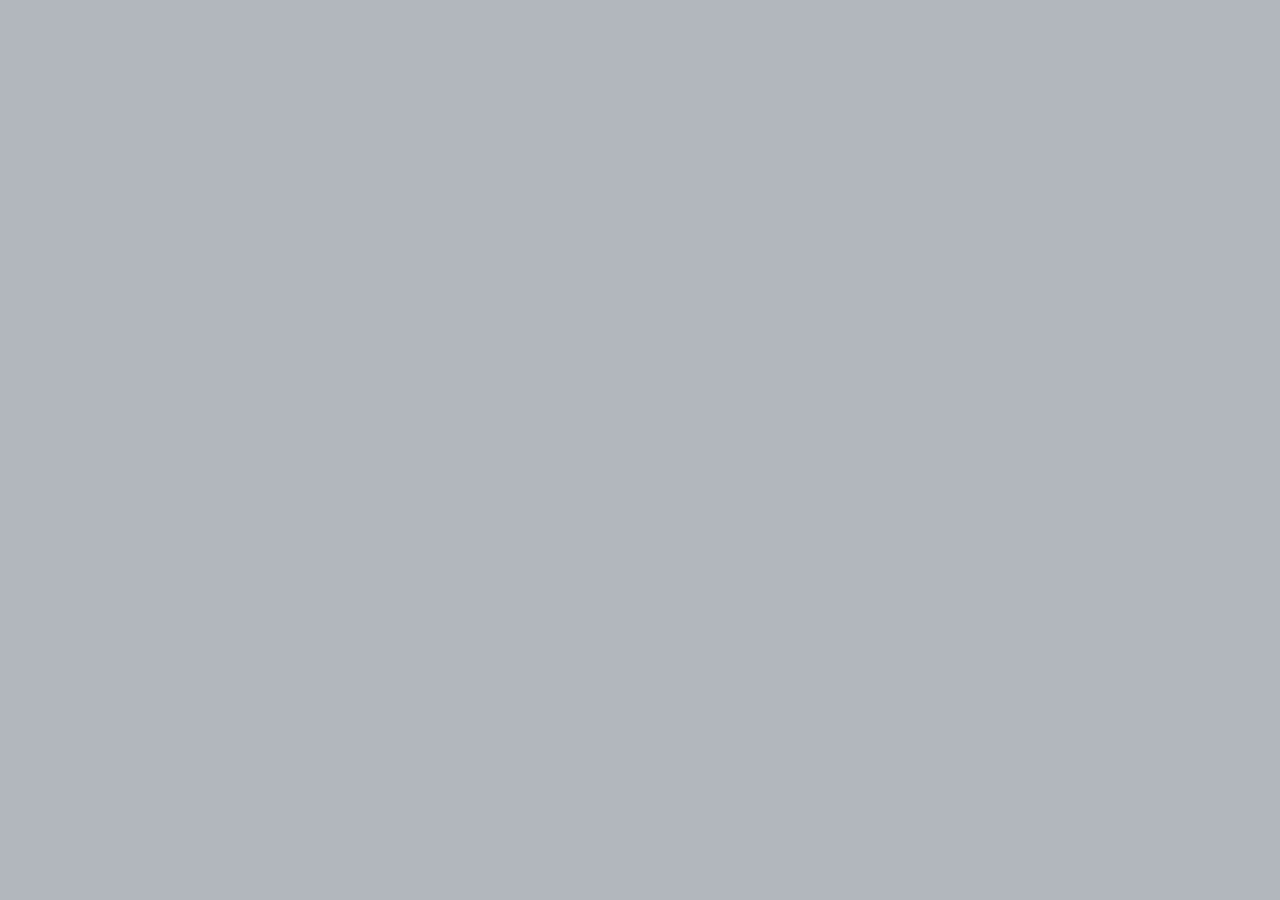
==== web/index.html @ 4655c2cc "Add Mini App shell and the exercise screen" ====
<!doctype html>
<html lang="ar" dir="rtl">
<head>
<meta charset="utf-8">
<meta name="viewport" content="width=device-width, initial-scale=1, viewport-fit=cover, user-scalable=no">
<meta name="color-scheme" content="light">
<title>Eng</title>
<link rel="stylesheet" href="styles.css">
<script src="https://telegram.org/js/telegram-web-app.js"></script>
</head>
<body>
<div id="app"></div>
<script type="module" src="app.js"></script>
</body>
</html>
---- web/styles.css ----
@font-face { font-family: 'Cairo'; font-weight: 200 1000; font-display: swap; src: url(fonts/cairo-arabic.woff2) format('woff2'); unicode-range: U+0600-06FF, U+0750-077F, U+0870-0891, U+0897-08E1, U+08E3-08FF, U+200C-200E, U+2010-2011, U+204F, U+2E41, U+FB50-FDFF, U+FE70-FE74, U+FE76-FEFC; }
@font-face { font-family: 'Cairo'; font-weight: 200 1000; font-display: swap; src: url(fonts/cairo-latin.woff2) format('woff2'); unicode-range: U+0000-00FF, U+0131, U+0152-0153, U+02BB-02BC, U+02C6, U+02DA, U+02DC, U+0304, U+0308, U+0329, U+2000-206F, U+20AC, U+2122, U+2191, U+2193, U+2212, U+2215, U+FEFF, U+FFFD; }
@font-face { font-family: 'Lexend'; font-weight: 100 900; font-display: swap; src: url(fonts/lexend-latin.woff2) format('woff2'); unicode-range: U+0000-00FF, U+0131, U+0152-0153, U+02BB-02BC, U+02C6, U+02DA, U+02DC, U+0304, U+0308, U+0329, U+2000-206F, U+20AC, U+2122, U+2191, U+2193, U+2212, U+2215, U+FEFF, U+FFFD; }

:root {
  --bg: #B2B7BD; --card: #CBCFD4; --deep: #9BA0A7;
  --ink: #11151A; --ink2: #2F353C;
  --accent: #2F9BDD; --accent-ink: #06121C; --bad: #C62828;
  --safe-top: 0px; --safe-bottom: 0px;
  --tile: 24px;
}
* { box-sizing: border-box; -webkit-tap-highlight-color: transparent; }
html, body { margin: 0; height: 100%; background: var(--bg); color: var(--ink); }
body { font-family: 'Cairo', 'Lexend', sans-serif; font-size: 15px; overscroll-behavior: none; }
button { font: inherit; color: inherit; cursor: pointer; }
.latin { font-family: 'Lexend', sans-serif; direction: ltr; }

#app { max-width: 520px; margin: 0 auto; height: 100dvh; display: flex; flex-direction: column; padding-top: var(--safe-top); }
.screen { flex: 1; min-height: 0; display: flex; flex-direction: column; }
.top { height: 56px; flex: none; padding: 0 16px; display: flex; align-items: center; gap: 14px; }
.top .grow { flex: 1; }
.iconbtn { width: 36px; height: 36px; border: 0; background: transparent; display: flex; align-items: center; justify-content: center; padding: 0; }
.chip { display: flex; align-items: center; gap: 6px; height: 32px; padding: 0 12px; border-radius: 16px; background: var(--card); font-weight: 700; font-size: 14px; }
.bar { height: 8px; border-radius: 4px; background: var(--deep); overflow: hidden; }
.bar i { display: block; height: 100%; background: var(--accent); border-radius: 4px; transition: width .25s; }
svg.ic { width: 22px; height: 22px; fill: none; stroke: currentColor; stroke-width: 2; stroke-linecap: round; stroke-linejoin: round; }

.body { flex: 1; min-height: 0; padding: 8px 20px calc(20px + var(--safe-bottom)); display: flex; flex-direction: column; align-items: center; gap: 18px; overflow-y: auto; }
.card { background: var(--card); border-radius: 16px; padding: 16px; }
.muted { color: var(--ink2); }
.center { text-align: center; }

.btn, .btn2 { height: 50px; border-radius: 14px; border: 0; font-weight: 700; font-size: 16px; display: flex; align-items: center; justify-content: center; gap: 8px; width: 100%; }
.btn { background: var(--accent); color: var(--accent-ink); }
.btn2 { background: var(--card); color: var(--ink); }
.btn:disabled, .btn2:disabled { opacity: .55; cursor: default; }
.btn.small { width: auto; padding: 0 18px; height: 40px; font-size: 14px; }

.prompt { width: 100%; padding: 20px; text-align: center; }
.prompt .label { font-size: 12px; margin-bottom: 6px; }
.prompt .text { font-size: 22px; font-weight: 700; line-height: 1.5; }

.player { display: flex; flex-direction: column; align-items: center; gap: 14px; margin-top: 6px; }
.play { width: 92px; height: 92px; border-radius: 50%; background: var(--accent); color: var(--accent-ink); border: 0; display: flex; align-items: center; justify-content: center; box-shadow: 0 0 0 6px var(--card); }
.play svg { width: 40px; height: 40px; fill: currentColor; stroke: none; }
.pill { height: 34px; padding: 0 14px; border-radius: 17px; background: var(--card); border: 0; display: flex; align-items: center; gap: 6px; font-weight: 700; font-size: 13px; }
.pill svg { width: 14px; height: 14px; fill: currentColor; stroke: none; }
.pill.on { background: var(--ink); color: var(--card); }

.sent { display: flex; flex-wrap: wrap; gap: 12px 14px; direction: ltr; justify-content: center; padding: 0 4px; width: 100%; }
.word { position: relative; display: flex; gap: 3px; }
.word input { position: absolute; inset: 0; width: 100%; height: 100%; opacity: 0; border: 0; padding: 0; font-size: 16px; background: transparent; color: transparent; caret-color: transparent; }
.tile { width: var(--tile); height: calc(var(--tile) * 1.5); border-radius: 6px; background: var(--card); display: flex; align-items: center; justify-content: center; font: 500 calc(var(--tile) * .75) 'Lexend', sans-serif; color: var(--ink); position: relative; }
.tile.ok { background: var(--accent); color: var(--accent-ink); }
.tile.bad::after { content: ""; position: absolute; left: 3px; right: 3px; bottom: 3px; height: 3px; border-radius: 2px; background: var(--bad); }
.tile.cur { outline: 2px solid var(--ink); outline-offset: -2px; }
.tile.rev { background: var(--deep); }
.tile.fix { background: transparent; color: var(--ink2); width: calc(var(--tile) * .6); }
.word.done .tile { background: var(--accent); color: var(--accent-ink); }

.chips { display: flex; flex-wrap: wrap; gap: 10px 8px; direction: ltr; justify-content: center; font: 500 22px 'Lexend', sans-serif; position: relative; }
.chips button { border: 0; background: transparent; padding: 0 8px; border-radius: 8px; font: inherit; min-height: 44px; }
.chips button.sel { background: var(--accent); color: var(--accent-ink); }
.popover { position: relative; width: 280px; margin: 0 auto; background: var(--ink); color: var(--card); border-radius: 16px; padding: 16px; display: flex; flex-direction: column; gap: 10px; }
.popover .row { display: flex; align-items: center; gap: 12px; }
.popover .word-en { flex: 1; font: 600 22px 'Lexend', sans-serif; direction: ltr; }
.roundbtn { width: 40px; height: 40px; border-radius: 50%; border: 0; background: var(--accent); color: var(--accent-ink); display: flex; align-items: center; justify-content: center; }
.roundbtn svg { width: 20px; height: 20px; fill: currentColor; stroke: none; }
.scorecard { width: 100%; display: grid; grid-template-columns: repeat(2, minmax(0, 1fr)); text-align: center; padding: 12px 16px; }
.scorecard .big { font: 600 26px 'Lexend', sans-serif; line-height: 1.3; }
.spacer { flex: 1; }
.toast { position: fixed; bottom: calc(24px + var(--safe-bottom)); left: 50%; transform: translateX(-50%); background: var(--ink); color: var(--card); padding: 10px 18px; border-radius: 12px; font-weight: 600; max-width: 90%; text-align: center; }
.center-screen { flex: 1; display: flex; align-items: center; justify-content: center; padding: 24px; text-align: center; }
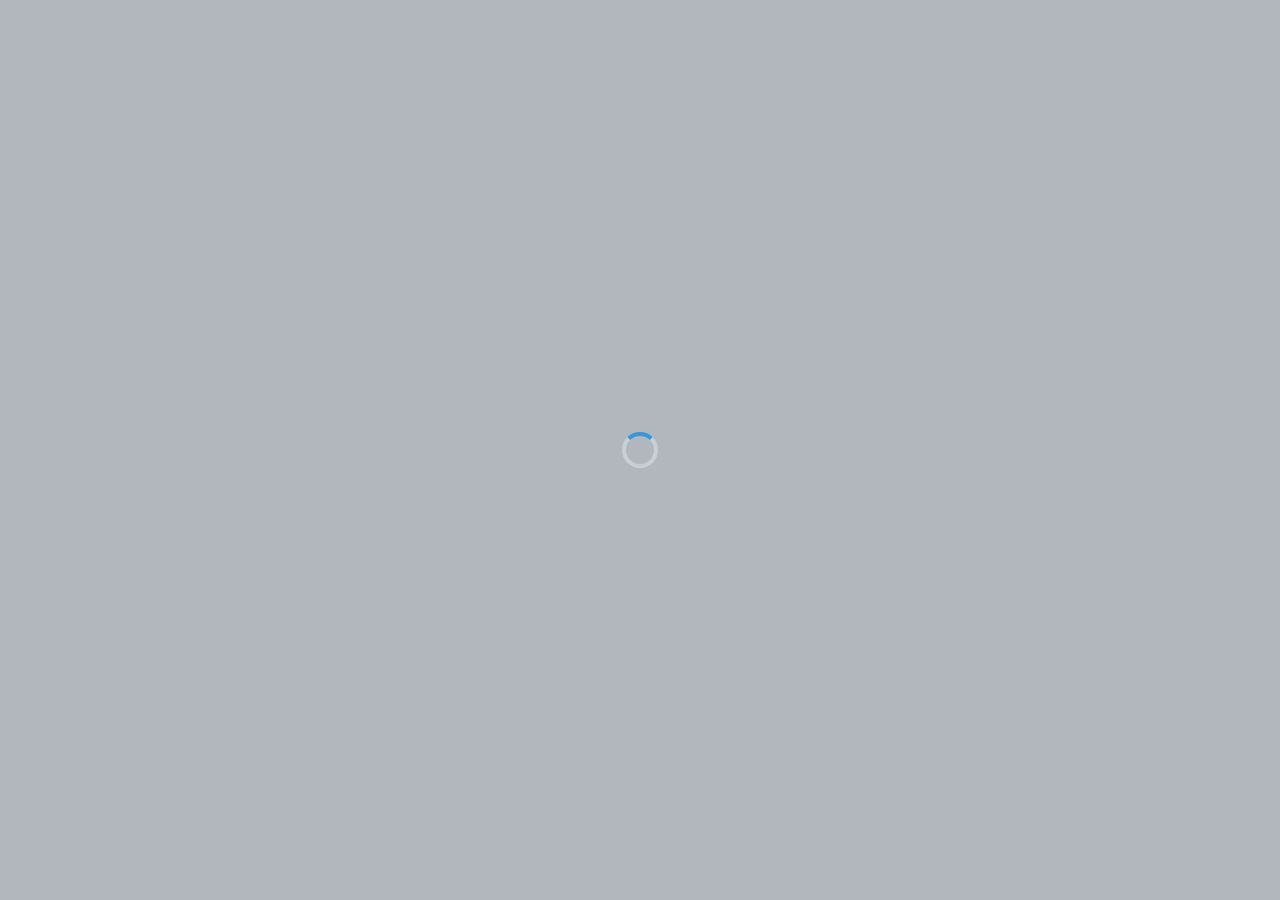
==== commit d780aa6d: "Load the Mini App in parallel and paint a loader at once" ====
--- a/web/index.html
+++ b/web/index.html
@@ -5,11 +5,41 @@
 <meta name="viewport" content="width=device-width, initial-scale=1, viewport-fit=cover, user-scalable=no">
 <meta name="color-scheme" content="light">
 <title>Eng</title>
+<!-- Painted before anything loads, so the window is never black or blank. -->
+<style>
+html, body { margin: 0; height: 100%; background: #B2B7BD; }
+.boot { height: 100%; display: flex; align-items: center; justify-content: center; }
+.boot i { width: 36px; height: 36px; border-radius: 50%; border: 4px solid #CBCFD4; border-top-color: #2F9BDD; animation: boot 0.8s linear infinite; }
+@keyframes boot { to { transform: rotate(360deg); } }
+@media (prefers-reduced-motion: reduce) { .boot i { animation-duration: 2.4s; } }
+</style>
 <link rel="stylesheet" href="styles.css">
-<script src="https://telegram.org/js/telegram-web-app.js"></script>
+<link rel="preload" href="fonts/cairo-arabic.woff2" as="font" type="font/woff2" crossorigin>
+<link rel="preload" href="fonts/lexend-latin.woff2" as="font" type="font/woff2" crossorigin>
+<link rel="preload" href="i18n/languages.json" as="fetch" crossorigin>
+<!-- Every module is fetched in parallel instead of one import level at a time. -->
+<link rel="modulepreload" href="ads.js">
+<link rel="modulepreload" href="api.js">
+<link rel="modulepreload" href="app.js">
+<link rel="modulepreload" href="challenge.js">
+<link rel="modulepreload" href="dom.js">
+<link rel="modulepreload" href="exercise.js">
+<link rel="modulepreload" href="i18n.js">
+<link rel="modulepreload" href="icons.js">
+<link rel="modulepreload" href="league.js">
+<link rel="modulepreload" href="limit.js">
+<link rel="modulepreload" href="map.js">
+<link rel="modulepreload" href="nav.js">
+<link rel="modulepreload" href="pro.js">
+<link rel="modulepreload" href="profile.js">
+<link rel="modulepreload" href="result.js">
+<link rel="modulepreload" href="settings.js">
+<link rel="modulepreload" href="words.js">
+<!-- defer keeps it ahead of app.js without blocking the first paint. -->
+<script src="https://telegram.org/js/telegram-web-app.js" defer></script>
 </head>
 <body>
-<div id="app"></div>
+<div id="app"><div class="boot"><i></i></div></div>
 <script type="module" src="app.js"></script>
 </body>
 </html>
--- a/web/styles.css
+++ b/web/styles.css
@@ -15,9 +15,9 @@
 button { font: inherit; color: inherit; cursor: pointer; }
 .latin { font-family: 'Lexend', sans-serif; direction: ltr; }
 
-#app { max-width: 520px; margin: 0 auto; height: 100dvh; display: flex; flex-direction: column; padding-top: var(--safe-top); }
+#app { height: 100dvh; display: flex; flex-direction: column; padding-top: var(--safe-top); }
 .screen { flex: 1; min-height: 0; display: flex; flex-direction: column; }
-.top { height: 56px; flex: none; padding: 0 16px; display: flex; align-items: center; gap: 14px; }
+.top { height: 56px; flex: none; padding: 0 16px; display: flex; align-items: center; gap: 14px; width: 100%; max-width: 760px; margin: 0 auto; }
 .top .grow { flex: 1; }
 .iconbtn { width: 36px; height: 36px; border: 0; background: transparent; display: flex; align-items: center; justify-content: center; padding: 0; }
 .chip { display: flex; align-items: center; gap: 6px; height: 32px; padding: 0 12px; border-radius: 16px; background: var(--card); font-weight: 700; font-size: 14px; }
@@ -25,7 +25,7 @@
 .bar i { display: block; height: 100%; background: var(--accent); border-radius: 4px; transition: width .25s; }
 svg.ic { width: 22px; height: 22px; fill: none; stroke: currentColor; stroke-width: 2; stroke-linecap: round; stroke-linejoin: round; }
 
-.body { flex: 1; min-height: 0; padding: 8px 20px calc(20px + var(--safe-bottom)); display: flex; flex-direction: column; align-items: center; gap: 18px; overflow-y: auto; }
+.body { flex: 1; min-height: 0; width: 100%; max-width: 760px; margin: 0 auto; padding: 8px 20px calc(20px + var(--safe-bottom)); display: flex; flex-direction: column; align-items: center; gap: 18px; overflow-y: auto; }
 .card { background: var(--card); border-radius: 16px; padding: 16px; }
 .muted { color: var(--ink2); }
 .center { text-align: center; }
@@ -71,3 +71,113 @@
 .spacer { flex: 1; }
 .toast { position: fixed; bottom: calc(24px + var(--safe-bottom)); left: 50%; transform: translateX(-50%); background: var(--ink); color: var(--card); padding: 10px 18px; border-radius: 12px; font-weight: 600; max-width: 90%; text-align: center; }
 .center-screen { flex: 1; display: flex; align-items: center; justify-content: center; padding: 24px; text-align: center; }
+
+/* Keyboard hints only where a physical keyboard is likely. */
+.keys { display: none; gap: 14px; flex-wrap: wrap; justify-content: center; font-size: 12px; color: var(--ink2); }
+.keys kbd { font: 600 11px 'Lexend', sans-serif; background: var(--card); border-radius: 6px; padding: 2px 7px; margin-inline-end: 4px; color: var(--ink); }
+@media (hover: hover) and (pointer: fine) { .keys { display: flex; } }
+
+/* Desktop and wide windows: bigger type, same centered column. */
+@media (min-width: 900px) and (min-height: 600px) {
+  .prompt .text { font-size: 30px; }
+  .prompt { padding: 28px; }
+  .play { width: 108px; height: 108px; }
+  .chips { font-size: 28px; }
+  .body { gap: 22px; }
+}
+
+/* Shared screen pieces */
+.title { margin: 0; font-size: 18px; font-weight: 700; }
+.headline { font-size: 24px; font-weight: 800; text-align: center; }
+.small-head { font-size: 18px; text-align: start; }
+.small { font-size: 12px; }
+.big { font-size: 24px; font-weight: 600; }
+.row { display: flex; align-items: center; gap: 12px; }
+.row.full, .full { width: 100%; }
+.grow { flex: 1; min-width: 0; }
+.stack { display: flex; flex-direction: column; gap: 10px; width: 100%; }
+.spread { justify-content: space-between; padding: 0 16px; }
+.dim { background: var(--deep); }
+.btn.dark { background: var(--ink); color: var(--card); }
+.flip { display: inline-flex; }
+[dir=rtl] .flip { transform: scaleX(-1); }
+.scroll { overflow-y: auto; }
+.tag { display: inline-flex; align-items: center; height: 24px; padding: 0 12px; border-radius: 12px; background: var(--ink); color: var(--card); font-size: 12px; font-weight: 700; }
+svg.ic.big { width: 28px; height: 28px; }
+.grid2 { display: grid; grid-template-columns: repeat(2, minmax(0, 1fr)); gap: 10px; width: 100%; }
+.stats3 { width: 100%; display: grid; grid-template-columns: repeat(3, minmax(0, 1fr)); text-align: center; }
+
+.nav { height: 68px; flex: none; background: var(--card); display: flex; justify-content: center; padding-bottom: var(--safe-bottom); }
+.nav .tab { flex: 1; max-width: 240px; border: 0; background: transparent; display: flex; flex-direction: column; align-items: center; justify-content: center; gap: 2px; font-size: 12px; font-weight: 600; color: var(--ink2); }
+.nav .tab i { display: flex; width: 44px; height: 28px; align-items: center; justify-content: center; border-radius: 14px; }
+.nav .tab.on { color: var(--ink); }
+.nav .tab.on i { background: var(--accent); color: var(--accent-ink); }
+
+.situation { width: 100%; display: flex; flex-direction: column; align-items: center; gap: 12px; }
+.sithead { width: 100%; display: flex; align-items: center; gap: 12px; padding: 12px 16px; }
+.sit { font-weight: 700; font-size: 16px; }
+.path { display: flex; flex-direction: column; align-items: center; gap: 12px; padding: 10px 0 18px; }
+.nodewrap { border: 0; background: transparent; padding: 0; position: relative; }
+.node { border-radius: 50%; display: flex; align-items: center; justify-content: center; background: var(--accent); color: var(--accent-ink); font-weight: 800; font-family: 'Lexend', sans-serif; }
+.node.done { background: var(--ink); color: var(--card); }
+.node.lock { background: var(--deep); color: var(--ink2); }
+.tag.start { position: absolute; top: 50%; inset-inline-end: -64px; transform: translateY(-50%); height: 28px; font-size: 13px; white-space: nowrap; }
+.shortcuts { width: 100%; display: grid; grid-template-columns: repeat(auto-fit, minmax(160px, 1fr)); gap: 10px; }
+.shortcuts .btn2 { height: 44px; font-size: 14px; }
+
+.bigcheck, .bigicon { width: 96px; height: 96px; border-radius: 50%; display: flex; align-items: center; justify-content: center; margin-top: 12px; }
+.bigcheck { background: var(--accent); color: var(--accent-ink); }
+.bigicon { background: var(--card); }
+.bigcheck svg, .bigicon svg { width: 48px; height: 48px; stroke-width: 2.4; }
+
+.avatar { width: 56px; height: 56px; border-radius: 50%; background: var(--ink); color: var(--card); display: flex; align-items: center; justify-content: center; font-weight: 800; font-size: 22px; }
+.namecol { text-align: start; }
+
+.list > .item { display: flex; align-items: center; gap: 12px; padding: 10px 0; border-bottom: 1px solid var(--deep); }
+.list > .item:last-child { border-bottom: 0; }
+.list { width: 100%; padding-block: 4px; }
+.wordname { font-size: 18px; font-weight: 600; text-align: start; }
+
+.switch { width: 52px; height: 30px; border-radius: 15px; border: 0; background: var(--deep); position: relative; padding: 0; flex: none; }
+.switch i { position: absolute; top: 3px; inset-inline-start: 3px; width: 24px; height: 24px; border-radius: 12px; background: var(--ink); transition: inset-inline-start .15s; }
+.switch.on { background: var(--accent); }
+.switch.on i { inset-inline-start: 25px; }
+.linkrow { border: 0; text-align: start; }
+
+.plan { border: 2px solid transparent; text-align: center; display: flex; flex-direction: column; gap: 6px; align-items: center; }
+.plan.sel { border-color: var(--accent); }
+.benefits .row { font-size: 14px; }
+.card.stack { width: 100%; }
+
+/* Wide windows: the tab bar becomes a side rail at the start edge (right in
+   Arabic, left in English) so it never covers content. Grid columns follow the
+   writing direction, so no per-language rule is needed. */
+@media (min-width: 900px) and (min-height: 600px) {
+  #app:has(> .nav) { display: grid; grid-template-columns: 112px minmax(0, 1fr); grid-template-rows: auto minmax(0, 1fr); }
+  #app:has(> .nav) > .top, #app:has(> .nav) > .body { grid-column: 2; }
+  #app > .nav { grid-column: 1; grid-row: 1 / span 2; height: 100%; flex-direction: column; justify-content: flex-start; align-items: stretch; gap: 10px; padding: 20px 8px; }
+  #app > .nav .tab { flex: none; max-width: none; height: 72px; border-radius: 14px; }
+  #app > .nav .tab i { width: 52px; }
+}
+
+/* League, badges, charts */
+:root { --pro: #145A8A; }
+.list .item.me { background: var(--accent); color: var(--accent-ink); margin-inline: -16px; padding-inline: 16px; border-radius: 10px; border-bottom: 0; }
+.rank { width: 24px; font-weight: 600; text-align: center; }
+.nm { font-weight: 700; text-align: start; }
+.nm.pro { color: var(--pro); }
+.item.me .nm.pro { color: var(--accent-ink); }
+.pts { font-weight: 600; }
+.zone { text-align: center; padding: 8px 0 2px; font-size: 12px; color: var(--ink2); border-bottom: 2px solid var(--ink2); }
+.zone.down { border-bottom-color: var(--bad); color: var(--bad); }
+.badges { display: grid; grid-template-columns: repeat(auto-fill, minmax(76px, 1fr)); gap: 12px 8px; text-align: center; }
+.badge { display: flex; flex-direction: column; align-items: center; gap: 4px; color: var(--ink2); }
+.badge .bubble { width: 52px; height: 52px; border-radius: 50%; background: var(--deep); color: var(--ink2); display: flex; align-items: center; justify-content: center; }
+.badge.on { color: var(--ink); }
+.badge.on .bubble { background: var(--accent); color: var(--accent-ink); }
+.bars { display: flex; align-items: flex-end; gap: 6px; height: 80px; }
+.barcol { flex: 1; height: 100%; display: flex; align-items: flex-end; }
+.barcol i { display: block; width: 100%; min-height: 3px; background: var(--ink); border-radius: 4px; }
+.pills { display: flex; flex-wrap: wrap; gap: 6px; margin-top: 6px; }
+.pills .pill { height: 28px; font-size: 12px; }
+.locked { border: 0; text-align: start; opacity: .85; }
